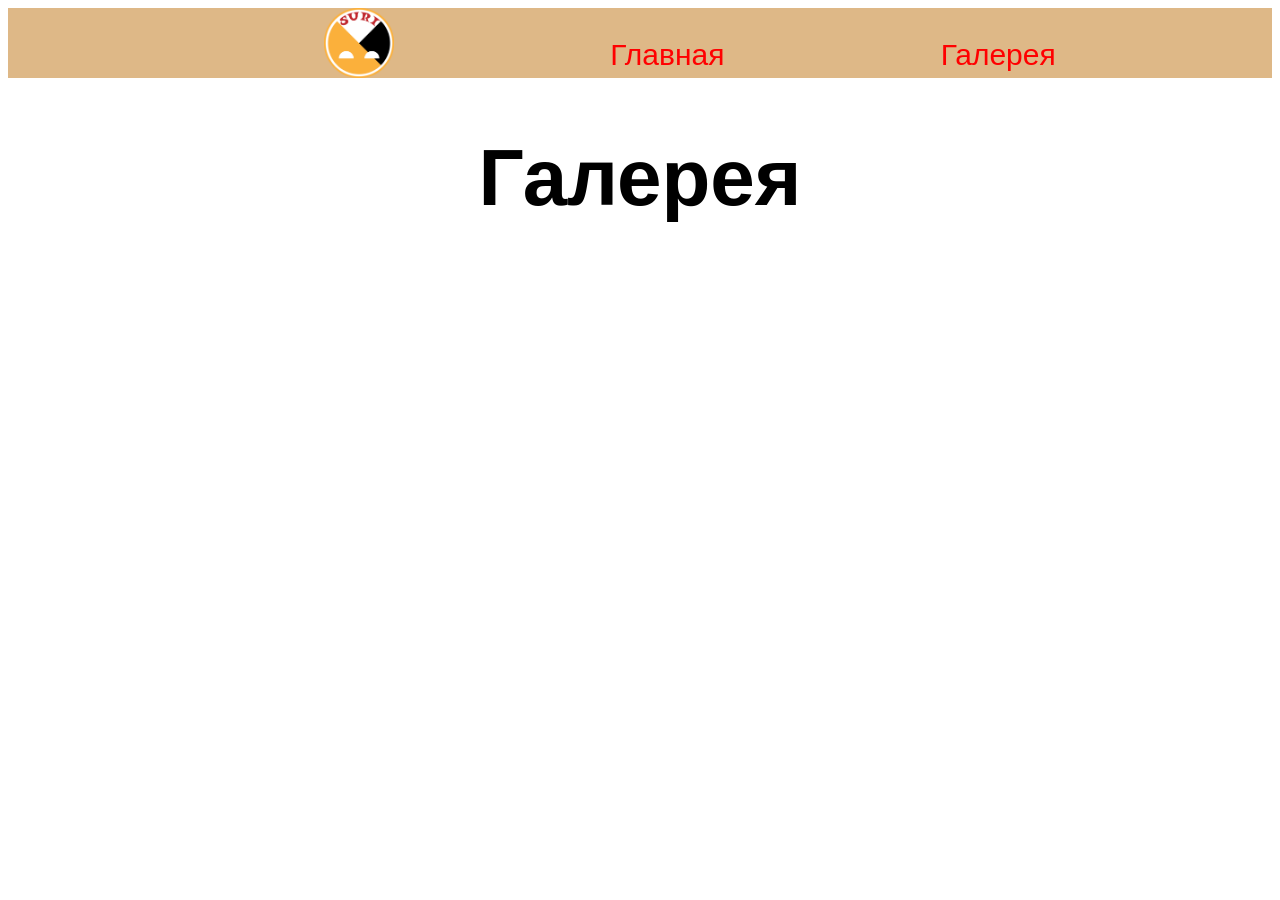
==== index2.html @ 8c8efb24 "Add files via upload" ====
<!DOCTYPE html>
<html>
<head>
	<title>Блог Кошки Сури</title>
	<link rel="stylesheet" type="text/css" href="style.css">
</head>
<body>
	<header>
	<nav>
		<img src="img/logo.png">
		<a href="index.html">Главная</a>
		<a href="index2.html">Галерея</a>
		<a href=""></a>
	</nav>
	</header>
	<h1>Галерея</h1>

</body>
</html>
---- style.css ----
body {
    font-family: sans-serif;
}

header{
    background-color: burlywood;
}

h1 {
    text-align: center;
    font-size: 80px;
}

p {
    font-size: 20px;
}

footer {
    background-color: peru;
    color: white;
}

header img{
    width: 70px;
    height: 70px;
}

h1 img {
    width: 70px;
    height: 70px;
}

p img {
    width: 100px;
    height: 100px;
}

img {
    margin-left: 25%;
    width: 50%;
}

p {
    font-size: 40px;
    color: orangered;
    text-align: center;
}

h2 {
    font-size: 60px;
    color: indianred;
}

li {
    font-size: 30px;
}

.red {
    color: red;
}

.darkblue {
    color: darkblue;
}

.lightgreen {
    color: lightgreen;
}

.card_1 {
    width: 500px;
    margin: 20px;
    color: blueviolet;
    background-color: burlywood;
    font-size: 20px;
}

nav {
    display: flex;
    justify-content: flex-end;
    justify-content: space-between;
}

nav a {
    text-decoration: none;
    color: red;
    padding-top: 30px;
    font-size: 30px;
}
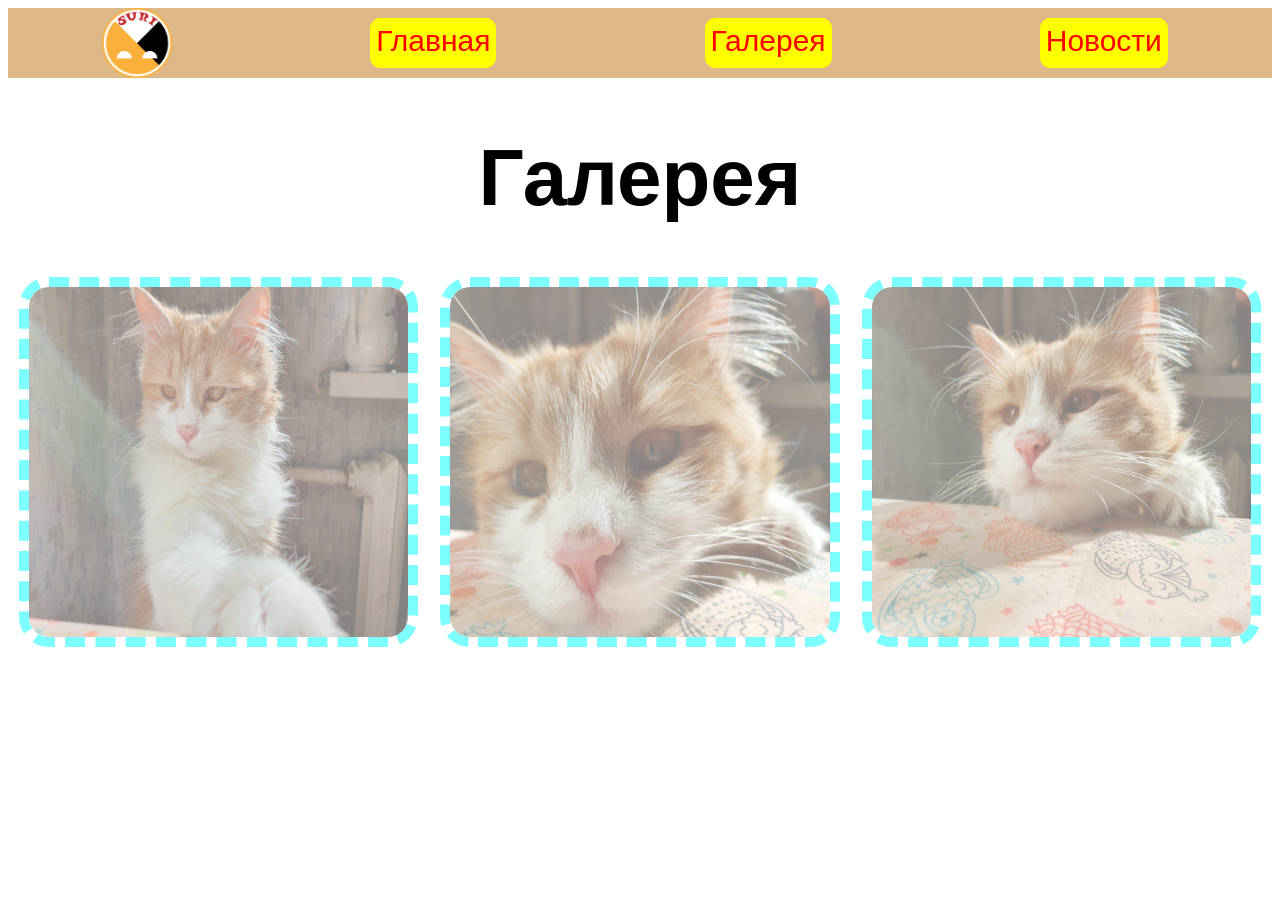
==== commit 1beff3a3: "Add files via upload" ====
--- a/index2.html
+++ b/index2.html
@@ -10,10 +10,18 @@
 		<img src="img/logo.png">
 		<a href="index.html">Главная</a>
 		<a href="index2.html">Галерея</a>
-		<a href=""></a>
+		<a href="">Новости</a>
 	</nav>
 	</header>
+<main>
 	<h1>Галерея</h1>
-
+	<section>
+		<div>
+			<img src="img/1.jpg">
+			<img src="img/2.jpg">
+			<img src="img/3.jpg">
+		</div>
+	</section>
+</main>
 </body>
 </html>
--- a/style.css
+++ b/style.css
@@ -30,12 +30,7 @@
     height: 70px;
 }
 
-p img {
-    width: 100px;
-    height: 100px;
-}
-
-img {
+.main_picture {
     margin-left: 25%;
     width: 50%;
 }
@@ -79,11 +74,44 @@
     display: flex;
     justify-content: flex-end;
     justify-content: space-between;
+    justify-content: space-around;
 }
 
 nav a {
     text-decoration: none;
     color: red;
-    padding-top: 30px;
+    margin: 10px;
+    padding: 5px;
     font-size: 30px;
-}+    border: 1px solid yellow;
+    border-radius: 10px;
+    background-color: yellow;
+}
+
+nav a:hover {
+    font-size: 35px;
+    color: darkgreen;
+    background-color: white;
+}
+
+div {
+    display: flex;
+    justify-content: start;
+    justify-content: space-between;
+    justify-content: space-around;
+}
+
+div img {
+    width: 30%;
+    height: 350px;
+    border: 10px dashed cyan;
+    border-radius: 30px;
+    opacity: 0.5;
+}
+
+div img:hover {
+    opacity: 1;
+    width: 33%;
+    height: 400px;
+}
+
